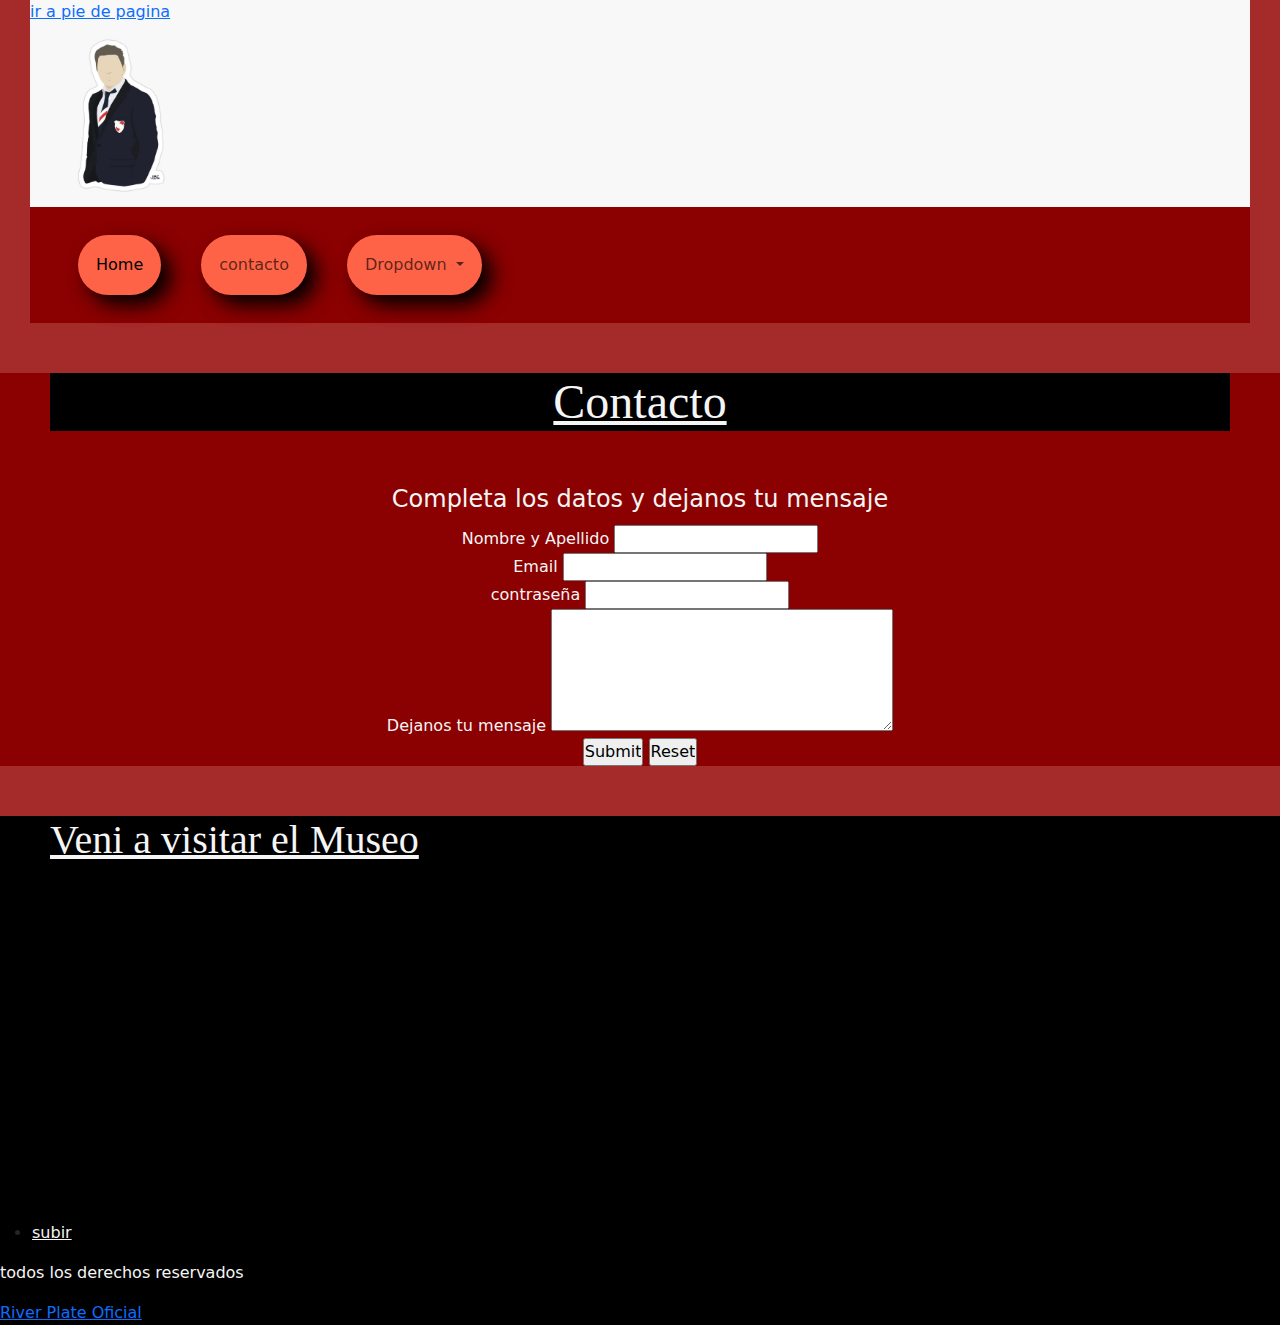
==== pages/contacto.html @ f379668b "subiendo archivos proyecto final" ====
<!DOCTYPE html>
<html lang="en">

<head>
    <meta charset="UTF-8">
    <meta name="viewport" content="width=device-width, initial-scale=1.0">
    <!-- link de bt -->
    <link href="https://cdn.jsdelivr.net/npm/bootstrap@5.3.3/dist/css/bootstrap.min.css" rel="stylesheet" integrity="sha384-QWTKZyjpPEjISv5WaRU9OFeRpok6YctnYmDr5pNlyT2bRjXh0JMhjY6hW+ALEwIH" crossorigin="anonymous">
    <!-- link de mi css -->
    <link rel="stylesheet" href="../css/main.css">
    <title>contacto</title>

</head>

<body>
    <!-- estructura semantica -->
    <!-- header -->

    <header>

        <div>
            <a href="#footer">
                <!-- enlace interno -->
                ir a pie de pagina
            </a>
        </div>

        <!-- img logo -->
        <a href="../index.html">
            <img src="../img/sticker muñe.jpg" alt="">
        </a>


     <!-- link de navegador -->
         <div class="row">
            <nav>
                <nav class="navbar navbar-expand-lg red-bg">
                    <div class="container-fluid">
                        <a class="navbar-brand" href="#"></a>
                        <button class="navbar-toggler" type="button" data-bs-toggle="collapse"
                            data-bs-target="#navbarSupportedContent" aria-controls="navbarSupportedContent"
                            aria-expanded="false" aria-label="Toggle navigation">
                            <span class="navbar-toggler-icon"></span>
                        </button>
                        <div class="collapse navbar-collapse" id="navbarSupportedContent">
                            <ul class="navbar-nav me-auto mb-2 mb-lg-0">
                                <li class="nav-item">
                                    <a class="nav-link active" aria-current="page" href="../index.html">Home</a>
                                </li>
                                <li class="nav-item">
                                    <a class="nav-link" href="contacto.html">contacto</a>
                                </li>
                                <li class="nav-item dropdown">
                                    <a class="nav-link dropdown-toggle" href="#" role="button" data-bs-toggle="dropdown"
                                        aria-expanded="false">
                                        Dropdown
                                    </a>
                                    <ul class="dropdown-menu">
                                        <li><a class="dropdown-item" href="jugador.html">jugador</a></li>
                                        <li><a class="dropdown-item" href="entrenador.html">entrenador</a></li>
                                        <li><a class="dropdown-item" href="galeria.html">galeria</a></li>
                                    </ul>
                                </li>

                            </ul>

                        </div>
                    </div>
                </nav>
            </nav>
        </div>


        
    </header>

    <!-- main -->
    <!-- contenido principal -->
    <main>
        <h1>Contacto</h1>

        <!-- formulario contacto -->
        <form>
            <fieldset>
                <legend>Completa los datos y dejanos tu mensaje</legend>

                <br>

                <div>
                    <label for="name">
                        Nombre y Apellido
                    </label>
                    <input type="text" id="name">
                </div>

                <div>
                    <label for="">
                        Email
                    </label>
                    <input type="Email" name="" id="">
                </div>

                <div>
                    <label for="">
                        contraseña
                    </label>
                    <input type="password" name="" id="">
                </div>


                <div>
                    <label for="">
                        Dejanos tu mensaje
                    </label>
                    <textarea name="" id="" rows="5" cols="40"></textarea>
                </div>

                <input type="submit">
                <input type="reset">


            </fieldset>
        </form>
    </main>

    <!-- etiqueta para el pie de pagina -->
    <!-- footer -->
    <footer id="footer">

        <!-- google maps de mi iframe-->
        <h1>Veni a visitar el Museo</h1>
        <div>
            <iframe
                src="https://www.google.com/maps/embed?pb=!1m18!1m12!1m3!1d13145.099535123683!2d-58.46693657012646!3d-34.546594911889684!2m3!1f0!2f0!3f0!3m2!1i1024!2i768!4f13.1!3m3!1m2!1s0x95bcb43a7fd32d4d%3A0x5a1385f00be3db72!2sMuseo%20River%20Plate!5e0!3m2!1ses!2sar!4v1723929039215!5m2!1ses!2sar"
                width="400" height="300" style="border:0;" allowfullscreen="" loading="lazy"
                referrerpolicy="no-referrer-when-downgrade"></iframe>
        </div>

        <ul>
            <li><a href="">subir</a></li>
        </ul>

        <p>todos los derechos reservados</p>


        <div>
            <!-- boton con enlace absoluto -->
            <a href="https://www.cariverplate.com.ar/" target="_blank">
                River Plate Oficial
            </a>
        </div>

    </footer>

    <!-- js -->
    <script src="https://cdn.jsdelivr.net/npm/bootstrap@5.3.3/dist/js/bootstrap.bundle.min.js"
        integrity="sha384-YvpcrYf0tY3lHB60NNkmXc5s9fDVZLESaAA55NDzOxhy9GkcIdslK1eN7N6jIeHz"
        crossorigin="anonymous"></script>
</body>

</html>
---- css/main.css ----
/* reset */

* {
    margin: 0;
    padding: 0;
    box-sizing: border-box;
}

/* estilos generales header */

h1 {
    background-color: black;
    text-decoration: underline;
    font-family: Georgia, 'Times New Roman', Times, serif;
    margin: 50px;
}

header {
    background-color:#F8F8F8 ;
    margin: 0px 30px;
}

header img {
    width: 15%;
}

header nav ul {
    text-align: center;
    list-style: none;
}

header nav ul li {
    display: inline-block;
    margin-left: 20%;
    margin: 20px;
    border-radius: 100px;
    background-color: tomato;
    padding: 10px;
    box-shadow: 10px 10px 20px;
    color: black;
    display: flex;
}

header nav ul li a {
    text-decoration: none;
    color: black;
}



/* estilos main general */

main {
    background-color: darkred;
    text-align: center;
    color: whitesmoke;
}

main img {
    width: 50%;
}


main p {
    padding: 20px;
}

main h1{
    font-size: 3rem;
}

main h2 {
    font-size: 2rem;
    color: black;
}

.red-bg{
    background-color:darkred;
}



/* estilos de entrenador - etiqueta main  */
.main-dt{
    margin: 0px 20px;
    display: flex;
    justify-content: center;
    align-items: center;
}
.main-dt .textos{
  text-align: center;  
}
    
.main-dt h1 {
    margin-bottom: 30px;
}

.main-dt .img{
    width: 120%;
    height: 120%;
    border-radius: 15%;
}

.main-dt div p {
    text-align: center;
}

.main-dt p {
    padding: 15px;
}



/* estilos de index - etiqueta main */

.main-home {
    display: flex;
    justify-content: center;
    align-items: center;
}

.main-home h1 {
    margin-bottom: 15px;
}

.main-home h2 {
    margin: 5px;
}

.main-home img {
    border-radius: 15%;
    width: 100%;
    padding: 5%;
    display: flex;
    flex-wrap: wrap;
}

.main-home p {
    padding: 20px;
}


/* estilos footer */

footer p {
    color: whitesmoke;
}

footer {
    background-color: black;
}

footer h1 {
    color: whitesmoke;
    text-align: left;
}

footer ul li a {
    color: whitesmoke;
}

/* estilos galeria main */
/* estilo mobile */

.main-dt div img{
    width: 70%;
    height: 100%;
    border-radius: 15%;
}


.contenedor{
    margin: 30px 30px;
    background-color: black;
    display: grid;
    grid-template-columns: 1fr 1fr;
    grid-template-rows: repeat(3,32%);
    row-gap: 1.5rem;
    align-content: center;
}

.contenedor div img{
    width: 100%;
    height: 100%;
    object-fit: cover;
}

/* estilos de tablet */

@media screen and (min-width:600px){
    .contenedor{
        grid-template-columns:repeat(2, 1fr);
        grid-template-rows:repeat(2, 15%);
        column-gap: 1.5rem;
    }
    .contenedor .img-cuatro{
        grid-column: span 2;
    }
}

/* estilos desktop */

@media screen and (min-width: 1024px){
    body{
        background-color: brown;
    }
      .contenedor .img-dos, .contenedor .img-cinco{
        display: block;
     }

     .contenedor{
        grid-template-columns: repeat(3, 1fr);
        grid-template-rows: 25% 25% 15%;
     }
     
     .contenedor .img-uno, .img-tres{
        grid-row: span 2;
     }

     .contenedor .img-dos, .contenedor .img-cuatro{
        grid-column: span 1;
     } 

     .contenedor .img-seis{
        grid-column: span 2;
     }
}
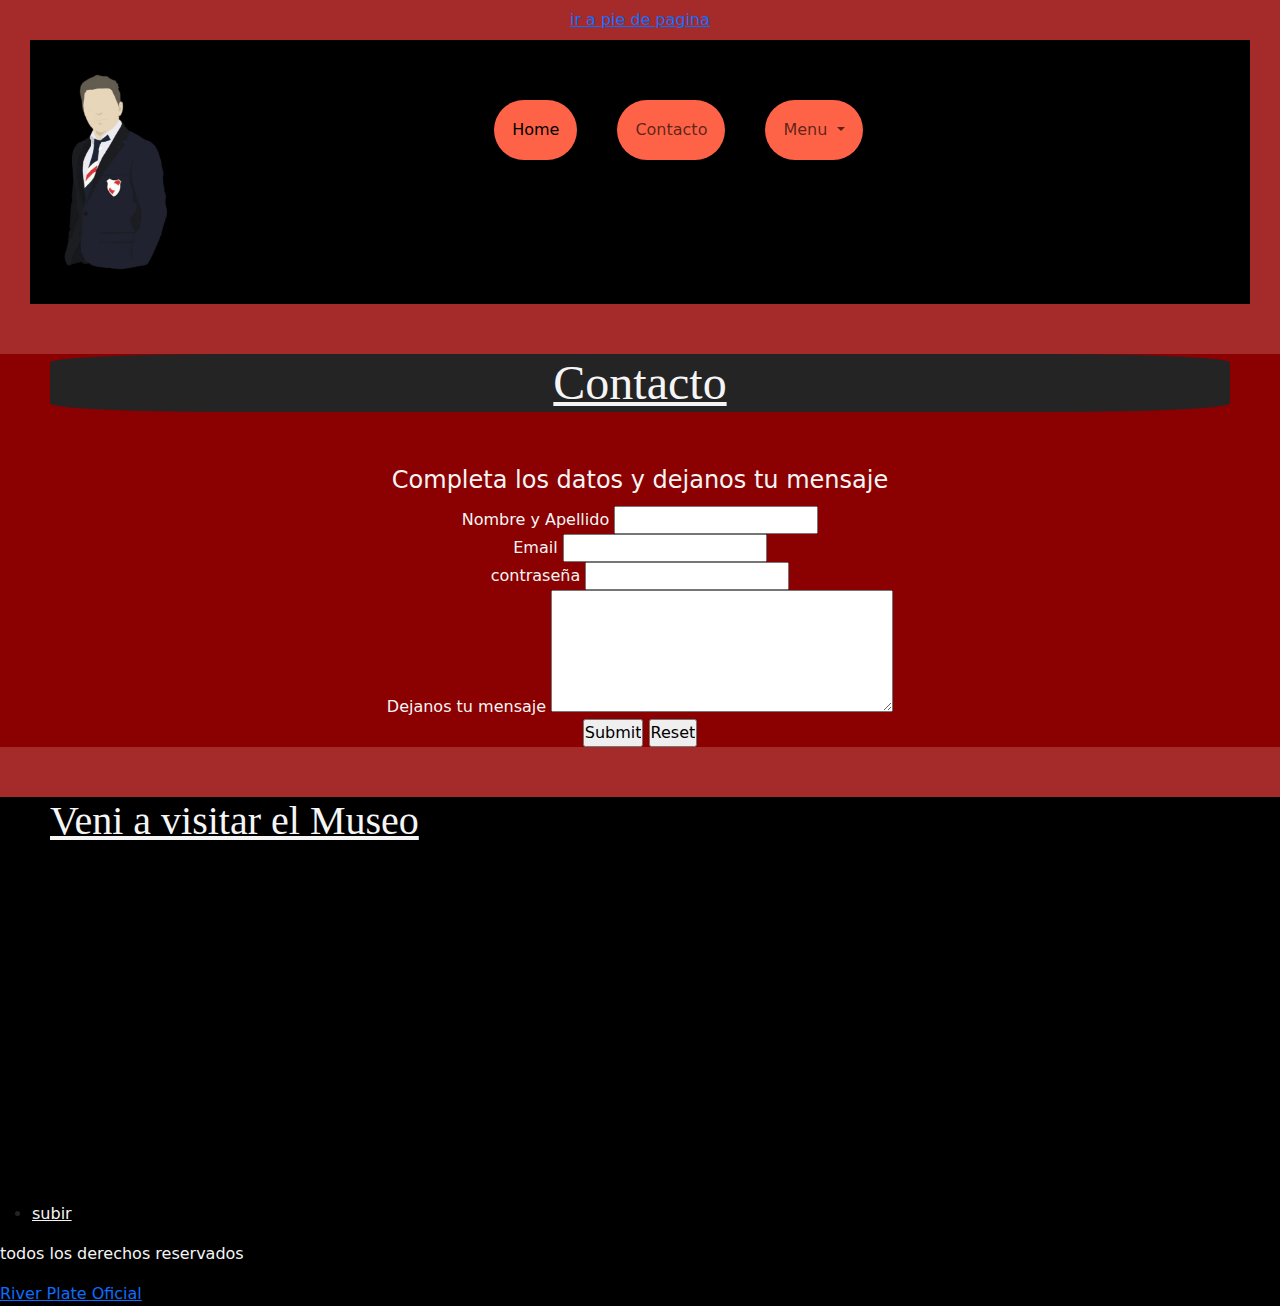
==== commit ce7067e6: "subiendo correcciones" ====
--- a/pages/contacto.html
+++ b/pages/contacto.html
@@ -5,7 +5,8 @@
     <meta charset="UTF-8">
     <meta name="viewport" content="width=device-width, initial-scale=1.0">
     <!-- link de bt -->
-    <link href="https://cdn.jsdelivr.net/npm/bootstrap@5.3.3/dist/css/bootstrap.min.css" rel="stylesheet" integrity="sha384-QWTKZyjpPEjISv5WaRU9OFeRpok6YctnYmDr5pNlyT2bRjXh0JMhjY6hW+ALEwIH" crossorigin="anonymous">
+    <link href="https://cdn.jsdelivr.net/npm/bootstrap@5.3.3/dist/css/bootstrap.min.css" rel="stylesheet"
+        integrity="sha384-QWTKZyjpPEjISv5WaRU9OFeRpok6YctnYmDr5pNlyT2bRjXh0JMhjY6hW+ALEwIH" crossorigin="anonymous">
     <!-- link de mi css -->
     <link rel="stylesheet" href="../css/main.css">
     <title>contacto</title>
@@ -13,27 +14,27 @@
 </head>
 
 <body>
+    <div class="text-center m-2">
+        <a href="#footer">
+            <!-- enlace interno -->
+            ir a pie de pagina
+        </a>
+    </div>
+
+
     <!-- estructura semantica -->
     <!-- header -->
+    <header>
+        <div class="row">
+            <!-- img logo -->
+            <div class="col-4">
+                <a href="../index.html">
+                    <img src="../img/WhatsApp Image 2024-09-21 at 19.04.50.jpeg" alt="">
+                </a>
+            </div>
 
-    <header>
-
-        <div>
-            <a href="#footer">
-                <!-- enlace interno -->
-                ir a pie de pagina
-            </a>
-        </div>
-
-        <!-- img logo -->
-        <a href="../index.html">
-            <img src="../img/sticker muñe.jpg" alt="">
-        </a>
-
-
-     <!-- link de navegador -->
-         <div class="row">
-            <nav>
+            <!-- barra de navegacion -->
+            <nav class="col-8">
                 <nav class="navbar navbar-expand-lg red-bg">
                     <div class="container-fluid">
                         <a class="navbar-brand" href="#"></a>
@@ -48,12 +49,12 @@
                                     <a class="nav-link active" aria-current="page" href="../index.html">Home</a>
                                 </li>
                                 <li class="nav-item">
-                                    <a class="nav-link" href="contacto.html">contacto</a>
+                                    <a class="nav-link" href="contacto.html">Contacto</a>
                                 </li>
                                 <li class="nav-item dropdown">
                                     <a class="nav-link dropdown-toggle" href="#" role="button" data-bs-toggle="dropdown"
                                         aria-expanded="false">
-                                        Dropdown
+                                        Menu
                                     </a>
                                     <ul class="dropdown-menu">
                                         <li><a class="dropdown-item" href="jugador.html">jugador</a></li>
@@ -69,9 +70,6 @@
                 </nav>
             </nav>
         </div>
-
-
-        
     </header>
 
     <!-- main -->
--- a/css/main.css
+++ b/css/main.css
@@ -8,6 +8,13 @@
 
 /* estilos generales header */
 
+header {
+    padding: 2rem;
+    background-color: black ;
+    margin: 0px 30px;
+    display: flex;
+}
+
 h1 {
     background-color: black;
     text-decoration: underline;
@@ -15,13 +22,15 @@
     margin: 50px;
 }
 
-header {
-    background-color:#F8F8F8 ;
-    margin: 0px 30px;
-}
+h2{
+    padding: 10px;
+    font-family: 'Segoe UI', Tahoma, Geneva, Verdana, sans-serif;
+}
+
 
 header img {
-    width: 15%;
+    width: 30%;
+    align-items: center;
 }
 
 header nav ul {
@@ -31,7 +40,7 @@
 
 header nav ul li {
     display: inline-block;
-    margin-left: 20%;
+    margin-left: 50%;
     margin: 20px;
     border-radius: 100px;
     background-color: tomato;
@@ -43,10 +52,13 @@
 
 header nav ul li a {
     text-decoration: none;
-    color: black;
-}
-
-
+    background-color: black;
+    
+}
+
+.red-bg{
+    background-color:black;
+}
 
 /* estilos main general */
 
@@ -65,109 +77,289 @@
     padding: 20px;
 }
 
-main h1{
+main h1 {
     font-size: 3rem;
+    background-color: rgb(37, 36, 36) ;
+    border-radius: 15%;
 }
 
 main h2 {
     font-size: 2rem;
-    color: black;
-}
-
-.red-bg{
-    background-color:darkred;
-}
-
+    color: whitesmoke;
+    font-size: 1rem;
+    
+}
+
+
+/* estilos de index - etiqueta main */
+/* estilos mobile */
+
+.main-home {
+    background-color:rgb(241, 32, 32) ;
+    padding: 2rem;
+    display: grid;
+    grid-template-columns: 1fr;
+    grid-template-rows: repeat(1,1fr);
+    row-gap: 1rem;
+}
+
+.main-home .div-home{
+    background-color: black;
+    color:whitesmoke ;
+    flex-direction: column;
+    gap: 1rem;
+    padding: 1rem;
+}
+
+.main-home .div-home h1 span{
+    display: block;
+}
+
+.main-home .div-home img {
+    border-radius: 20%;
+}
+
+.main-home .div-home h2{
+    margin: 2rem;
+    background-color: whitesmoke;
+    border-radius: 30px;
+    color: black;
+    font-family: 'Trebuchet MS', 'Lucida Sans Unicode', 'Lucida Grande', 'Lucida Sans', Arial, sans-serif;
+    padding: 0,5%;
+}
+.main-home .div-home2 h2{
+    margin: 2rem;
+    background-color: whitesmoke;
+    border-radius: 30px;
+    color: black;
+    font-family: 'Trebuchet MS', 'Lucida Sans Unicode', 'Lucida Grande', 'Lucida Sans', Arial, sans-serif;
+    padding: 0,5%;
+}
+.main-home .div-home2{
+    text-align: center;
+    background-color: rgb(31, 26, 26);
+    padding: 1rem;
+    flex-direction: column;
+    align-items: center;
+    gap: 1rem;
+}
+.main-home p {
+    padding: 30px;
+}
+
+/* estilos tables */
+@media screen and (min-width:600px) {
+    .main-home .div-home h1 span{
+        display: inline;
+    }
+    .main-home .div-home .main-home .div-home2{
+        padding: 2rem;
+    }
+}
+
+
+/* estilos dekstop */
+@media screen and (min-width:1024px){
+    .main-home{
+        background-color: darkred;
+        padding: 2rem 2rem;
+        grid-template-columns: 1.5fr repeat(1,1fr);
+        grid-template-rows: 1fr;
+        column-gap: 2rem;
+    }
+
+    .main-home .div-home .main-home .div-home2{
+        padding: 3rem;
+    }
+
+    .main-home .div-home2 h2{
+        font-size: 1.4rem;
+    }
+
+    .main-home .div-home2{
+        display: flex;
+        gap: 2rem;
+    }
+}
+
+/* estilos jugador - etiqeta main */
+/* estilo mobile */
+
+.main-jugador{
+    padding: 2rem;
+    display: grid;
+    grid-template-columns: 1fr;
+    grid-template-rows: repeat(2,1fr);
+    row-gap: 1rem;
+    background-color:rgb(241, 32, 32);
+}
+
+.main-jugador .div-player{
+    background-color: black;
+    color:whitesmoke ;
+    flex-direction: column;
+    gap: 1rem;
+    padding: 1rem;
+}
+
+.main-jugador .div-player h1 span{
+    display: block;
+}
+
+.main-home .div-home h2 span{
+    margin: 2rem;
+    background-color: whitesmoke;
+    border-radius: 30px;
+    color: black;
+    font-family: 'Trebuchet MS', 'Lucida Sans Unicode', 'Lucida Grande', 'Lucida Sans', Arial, sans-serif;
+    padding: 0,5%;
+}
+
+.main-jugador .div-jugador img{
+    border-radius: 20%;
+}
+
+.main-jugador .div-jugador{
+    text-align: center;
+    background-color: brown;
+    padding: 1rem;
+    flex-direction: column;
+    align-items: center;
+    gap: 1rem;
+}
+
+.main-jugador .div-jugador h2{
+    margin: 2rem;
+    background-color: whitesmoke;
+    border-radius: 30px;
+    color: black;
+    font-family: 'Trebuchet MS', 'Lucida Sans Unicode', 'Lucida Grande', 'Lucida Sans', Arial, sans-serif;
+    padding: 0,5%;
+}
+
+/* estilos tables */
+
+@media screen and (min-width:600px) {
+    .main-jugador .div-player h1 span{
+        display: inline;
+    }
+    .main-jugador .div-player .main-jugador .div-jugador{
+        padding: 2rem;
+    }
+}
+
+/* estilos dekstop */
+@media screen and (min-width:1024px){
+    .main-jugador{
+        background-color: darkred;
+        padding: 2rem 2rem;
+        grid-template-columns: 1.5fr repeat(1,1fr);
+        grid-template-rows: 1fr;
+        column-gap: 2rem;
+    }
+
+    .main-jugador .div-player .main-jugador .div-jugador{
+        padding: 3rem;
+    }
+
+    .main-jugador .div-jugador h2{
+        font-size: 1.4rem;
+        padding: 1rem;
+    }
+
+    .main-jugador .div-jugador{
+        display: flex;
+        gap: 2rem;
+    }
+}
 
 
 /* estilos de entrenador - etiqueta main  */
+/* estilos mobile */
+
 .main-dt{
-    margin: 0px 20px;
-    display: flex;
-    justify-content: center;
+    background-color:rgb(241, 32, 32) ;
+    padding: 2rem;
+    display: grid;
+    grid-template-columns: 1fr;
+    grid-template-rows: repeat(2,1fr);
+    row-gap: 1rem;
+}
+
+.main-dt .div-uno{
+    background-color: black;
+    color:whitesmoke ;
+    flex-direction: column;
+    gap: 1rem;
+    padding: 1rem;
+}
+
+.main-dt .div-uno h1 span{
+    display: block;
+}
+
+.main-dt .div-uno img{
+    border-radius: 20%;
+}
+.main-dt .div-generico img{
+    border-radius: 20%;
+}
+
+.main-dt .div-generico{
+    text-align: center;
+    background-color: brown;
+    padding: 1rem;
+    flex-direction: column;
     align-items: center;
-}
-.main-dt .textos{
-  text-align: center;  
-}
-    
-.main-dt h1 {
-    margin-bottom: 30px;
-}
-
-.main-dt .img{
-    width: 120%;
-    height: 120%;
-    border-radius: 15%;
-}
-
-.main-dt div p {
-    text-align: center;
-}
-
-.main-dt p {
-    padding: 15px;
-}
-
-
-
-/* estilos de index - etiqueta main */
-
-.main-home {
-    display: flex;
-    justify-content: center;
-    align-items: center;
-}
-
-.main-home h1 {
-    margin-bottom: 15px;
-}
-
-.main-home h2 {
-    margin: 5px;
-}
-
-.main-home img {
-    border-radius: 15%;
-    width: 100%;
-    padding: 5%;
-    display: flex;
-    flex-wrap: wrap;
-}
-
-.main-home p {
-    padding: 20px;
-}
-
-
-/* estilos footer */
-
-footer p {
-    color: whitesmoke;
-}
-
-footer {
-    background-color: black;
-}
-
-footer h1 {
-    color: whitesmoke;
-    text-align: left;
-}
-
-footer ul li a {
-    color: whitesmoke;
-}
+    gap: 1rem;
+}
+
+.main-dt .div-generico h2{
+    margin: 2rem;
+    background-color: whitesmoke;
+    border-radius: 30px;
+    color: black;
+    font-family: 'Trebuchet MS', 'Lucida Sans Unicode', 'Lucida Grande', 'Lucida Sans', Arial, sans-serif;
+    padding: 0,5%;
+}
+
+/* estilos tables */
+@media screen and (min-width:600px) {
+    .main-dt .div-uno h1 span{
+        display: inline;
+    }
+    .main-dt .div-uno .main-dt .div-generico{
+        padding: 2rem;
+    }
+}
+
+/* estilos dekstop */
+@media screen and (min-width:1024px){
+    .main-dt{
+        background-color: darkred;
+        padding: 2rem 2rem;
+        grid-template-columns: 1.5fr repeat(2,1fr);
+        grid-template-rows: 1fr;
+        column-gap: 2rem;
+    }
+
+    .main-dt .div-uno .main-dt .div-generico{
+        padding: 3rem;
+    }
+
+    .main-dt .div-generico h2{
+        font-size: 1.4rem;
+    }
+
+    .main-dt .div-generico{
+        display: flex;
+        gap: 2rem;
+    }
+}
+
 
 /* estilos galeria main */
 /* estilo mobile */
-
-.main-dt div img{
-    width: 70%;
-    height: 100%;
-    border-radius: 15%;
-}
-
 
 .contenedor{
     margin: 30px 30px;
@@ -226,10 +418,24 @@
      }
 }
 
-
-
-
-
-
-
-
+/* estilos footer */
+
+footer p {
+    color: whitesmoke;
+}
+
+footer {
+    background-color: black;
+}
+
+footer h1 {
+    color: whitesmoke;
+    text-align: left;
+}
+
+footer ul li a {
+    color: whitesmoke;
+}
+
+
+
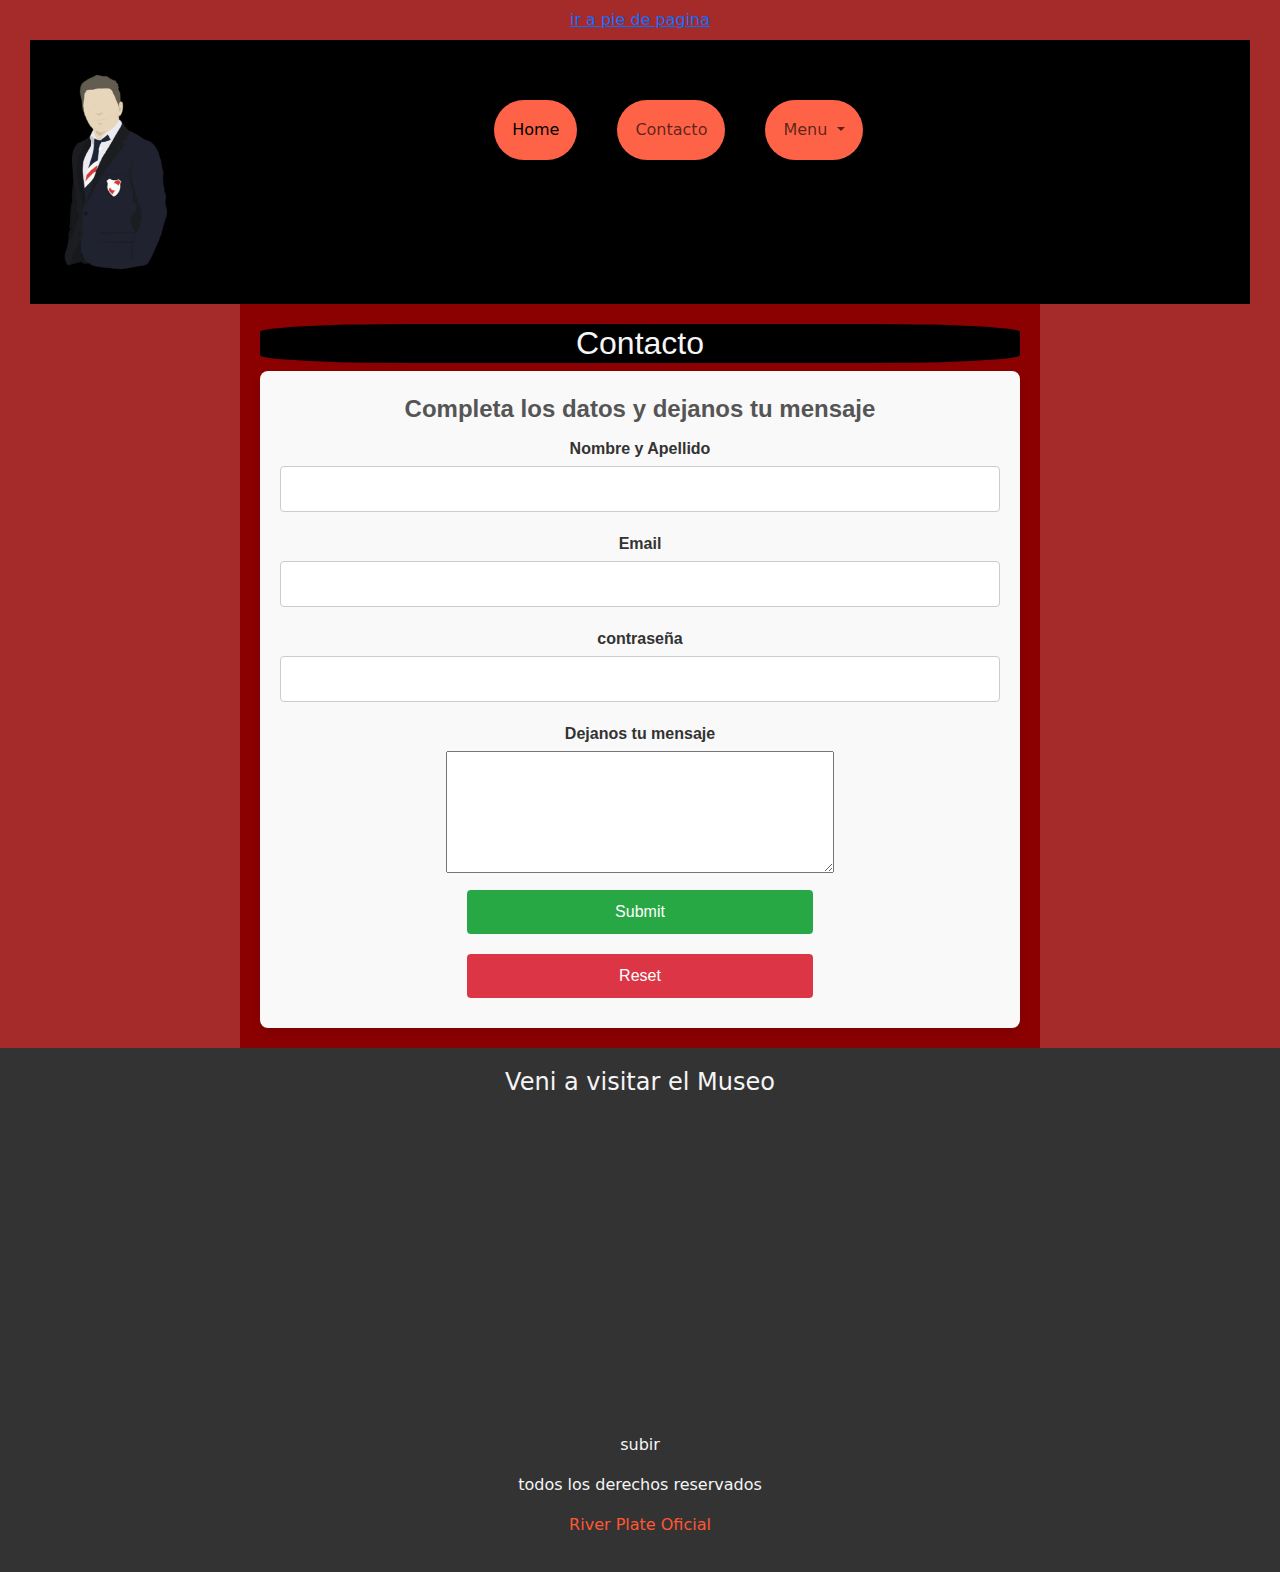
==== commit db340e31: "subiendo archivos entrega tres" ====
--- a/pages/contacto.html
+++ b/pages/contacto.html
@@ -20,8 +20,7 @@
             ir a pie de pagina
         </a>
     </div>
-
-
+    
     <!-- estructura semantica -->
     <!-- header -->
     <header>
@@ -38,7 +37,7 @@
                 <nav class="navbar navbar-expand-lg red-bg">
                     <div class="container-fluid">
                         <a class="navbar-brand" href="#"></a>
-                        <button class="navbar-toggler" type="button" data-bs-toggle="collapse"
+                        <button class="navbar-toggler bg-danger" type="button" data-bs-toggle="collapse"
                             data-bs-target="#navbarSupportedContent" aria-controls="navbarSupportedContent"
                             aria-expanded="false" aria-label="Toggle navigation">
                             <span class="navbar-toggler-icon"></span>
@@ -74,7 +73,7 @@
 
     <!-- main -->
     <!-- contenido principal -->
-    <main>
+    <main class="main-contacto">
         <h1>Contacto</h1>
 
         <!-- formulario contacto -->
@@ -153,7 +152,8 @@
     <!-- js -->
     <script src="https://cdn.jsdelivr.net/npm/bootstrap@5.3.3/dist/js/bootstrap.bundle.min.js"
         integrity="sha384-YvpcrYf0tY3lHB60NNkmXc5s9fDVZLESaAA55NDzOxhy9GkcIdslK1eN7N6jIeHz"
-        crossorigin="anonymous"></script>
+        crossorigin="anonymous">
+    </script>
 </body>
 
 </html>--- a/css/main.css
+++ b/css/main.css
@@ -1,441 +1,500 @@
-/* reset */
-
 * {
-    margin: 0;
-    padding: 0;
-    box-sizing: border-box;
-}
-
-/* estilos generales header */
+  margin: 0;
+  padding: 0;
+  box-sizing: border-box;
+}
 
 header {
+  padding: 10px 0;
+  padding: 2rem;
+  background-color: black;
+  margin: 0px 30px;
+  display: flex;
+}
+header .red-bg {
+  background-color: black;
+}
+header h1 {
+  background-color: black;
+  text-decoration: underline;
+  font-family: Georgia, "Times New Roman", Times, serif;
+  margin: 50px;
+}
+header h2 {
+  padding: 10px;
+  font-family: "Segoe UI", Tahoma, Geneva, Verdana, sans-serif;
+}
+header img {
+  width: 30%;
+  align-items: center;
+  max-width: 100%;
+}
+header nav ul {
+  text-align: center;
+  list-style: none;
+}
+header nav ul li a {
+  text-decoration: none;
+  background-color: black;
+}
+header nav ul li {
+  display: inline-block;
+  margin-left: 50%;
+  margin: 20px;
+  border-radius: 100px;
+  background-color: tomato;
+  padding: 10px;
+  box-shadow: 10px 10px 20px;
+  color: black;
+  display: flex;
+}
+header .navbar {
+  background-color: black;
+}
+header .navbar-toggler {
+  border: none;
+}
+
+main {
+  background-color: darkred;
+  text-align: center;
+  color: whitesmoke;
+}
+main img {
+  width: 50%;
+}
+main p {
+  padding: 20%;
+}
+main h1 {
+  font-size: 2rem;
+  color: whitesmoke;
+}
+main h2 {
+  font-size: 2rem;
+  color: whitesmoke;
+  font-size: 1rem;
+}
+
+footer {
+  background-color: #333;
+  color: white;
+  padding: 20px;
+  text-align: center;
+}
+footer p {
+  color: whitesmoke;
+}
+footer h1 {
+  color: whitesmoke;
+  text-align: center;
+  font-size: 1.5em;
+  margin-bottom: 15px;
+  max-width: 600px;
+  margin: 0 auto;
+  font-size: 1.5em;
+}
+footer ul li a {
+  color: whitesmoke;
+}
+footer div {
+  margin: 15px 0;
+}
+footer iframe {
+  width: 100%;
+  max-width: 600px;
+  height: 300px;
+  border: 0;
+}
+footer ul {
+  list-style-type: none;
+  padding: 0;
+}
+footer ul li {
+  display: inline;
+  margin: 0 10px;
+}
+footer a {
+  color: #ff5733;
+  text-decoration: none;
+}
+footer a:hover {
+  text-decoration: underline;
+}
+
+@media (max-width: 575px) {
+  .navbar-nav {
+    text-align: center;
+  }
+  .navbar-nav .nav-item {
+    margin-bottom: 10px;
+  }
+  img {
+    width: 80px;
+  }
+}
+@media (max-width: 767px) {
+  .div-player,
+  .div-jugador {
+    flex: 1 1 100%;
+    margin: 10px 0;
+  }
+}
+@media (max-width: 767px) {
+  #footer {
+    padding: 15px;
+  }
+  #footer h1 {
+    font-size: 1.2em;
+  }
+  #footer iframe {
+    height: 200px;
+  }
+}
+@media (min-width: 576px) and (max-width: 991px) {
+  img {
+    width: 120px;
+  }
+  .navbar-nav {
+    justify-content: center;
+  }
+  .navbar-nav .nav-item {
+    margin-left: 15px;
+  }
+}
+@media screen and (min-width: 600px) {
+  .main-home .div-home h1 span {
+    display: inline;
+  }
+  .main-home .div-home .div-home2 {
     padding: 2rem;
-    background-color: black ;
-    margin: 0px 30px;
+  }
+}
+@media (min-width: 768px) and (max-width: 1024px) {
+  .div-player,
+  .div-jugador {
+    flex: 1 1 45%;
+  }
+}
+@media screen and (min-width: 600px) {
+  .main-dt .div-uno h1 span {
+    display: inline;
+  }
+  .main-dt .div-uno .main-dt .div-generico {
+    padding: 2rem;
+  }
+}
+@media screen and (min-width: 600px) {
+  .contenedor {
+    grid-template-columns: repeat(2, 1fr);
+    grid-template-rows: repeat(2, 15%);
+    column-gap: 1.5rem;
+  }
+  .contenedor .img-cuatro {
+    grid-column: span 2;
+  }
+}
+@media screen and (min-width: 600px) and (max-width: 1024px) {
+  .main-contacto {
+    max-width: 600px;
+  }
+  .main-contacto input[type=submit],
+  .main-contacto input[type=reset] {
+    width: 48%;
+  }
+}
+@media (min-width: 768px) and (max-width: 1024px) {
+  #footer h1 {
+    font-size: 1.3em;
+  }
+}
+@media (min-width: 992px) {
+  .navbar-nav {
+    justify-content: flex-end;
+  }
+  .navbar-nav .nav-item {
+    margin-left: 20px;
+  }
+  img {
+    width: 150px;
+  }
+}
+@media screen and (min-width: 1024px) {
+  .main-home {
+    background-color: darkred;
+    padding: 2rem 2rem;
+    grid-template-columns: 1.5fr repeat(1, 1fr);
+    grid-template-rows: 1fr;
+    column-gap: 2rem;
+  }
+  .main-home .div-home .div-home2 {
+    padding: 3rem;
     display: flex;
-}
-
-h1 {
-    background-color: black;
-    text-decoration: underline;
-    font-family: Georgia, 'Times New Roman', Times, serif;
-    margin: 50px;
-}
-
-h2{
-    padding: 10px;
-    font-family: 'Segoe UI', Tahoma, Geneva, Verdana, sans-serif;
-}
-
-
-header img {
-    width: 30%;
-    align-items: center;
-}
-
-header nav ul {
-    text-align: center;
-    list-style: none;
-}
-
-header nav ul li {
-    display: inline-block;
-    margin-left: 50%;
-    margin: 20px;
-    border-radius: 100px;
-    background-color: tomato;
-    padding: 10px;
-    box-shadow: 10px 10px 20px;
-    color: black;
+    gap: 2rem;
+  }
+  .main-home .div-home .div-home2 h2 {
+    font-size: 1.4rem;
+  }
+}
+@media (min-width: 1025px) {
+  .main-jugador {
+    max-width: 1200px;
+    margin: 0 auto;
+  }
+  .main-jugador .div-player,
+  .main-jugador .div-jugador {
+    flex: 1 1 30%;
+  }
+}
+@media screen and (min-width: 1024px) {
+  .main-dt {
+    background-color: darkred;
+    padding: 2rem 2rem;
+    grid-template-columns: 1.5fr repeat(2, 1fr);
+    grid-template-rows: 1fr;
+    column-gap: 2rem;
+  }
+  .main-dt .div-uno .div-generico {
+    padding: 3rem;
     display: flex;
-}
-
-header nav ul li a {
-    text-decoration: none;
-    background-color: black;
-    
-}
-
-.red-bg{
-    background-color:black;
-}
-
-/* estilos main general */
-
-main {
-    background-color: darkred;
-    text-align: center;
-    color: whitesmoke;
-}
-
-main img {
-    width: 50%;
-}
-
-
-main p {
-    padding: 20px;
-}
-
-main h1 {
-    font-size: 3rem;
-    background-color: rgb(37, 36, 36) ;
-    border-radius: 15%;
-}
-
-main h2 {
-    font-size: 2rem;
-    color: whitesmoke;
-    font-size: 1rem;
-    
-}
-
-
-/* estilos de index - etiqueta main */
-/* estilos mobile */
-
+    gap: 2rem;
+  }
+  .main-dt .div-uno .div-generico h2 {
+    font-size: 1.4rem;
+  }
+}
+@media screen and (min-width: 1024px) {
+  body {
+    background-color: brown;
+  }
+  .contenedor {
+    grid-template-columns: repeat(3, 1fr);
+    grid-template-rows: 25% 25% 15%;
+  }
+  .contenedor .img-dos,
+  .contenedor .img-cinco {
+    display: block;
+  }
+  .contenedor .img-uno,
+  .contenedor .img-tres {
+    grid-row: span 2;
+  }
+  .contenedor .img-dos,
+  .contenedor .img-cuatro {
+    grid-column: span 1;
+  }
+  .contenedor .img-seis {
+    grid-column: span 2;
+  }
+}
+@media (min-width: 1025px) {
+  .main-contacto {
+    max-width: 900px;
+  }
+  .main-contacto input[type=submit],
+  .main-contacto input[type=reset] {
+    width: 48%;
+  }
+}
+@media (min-width: 1025px) {
+  #footer h1 {
+    font-size: 1.5em;
+  }
+}
 .main-home {
-    background-color:rgb(241, 32, 32) ;
-    padding: 2rem;
-    display: grid;
-    grid-template-columns: 1fr;
-    grid-template-rows: repeat(1,1fr);
-    row-gap: 1rem;
-}
-
-.main-home .div-home{
-    background-color: black;
-    color:whitesmoke ;
-    flex-direction: column;
-    gap: 1rem;
-    padding: 1rem;
-}
-
-.main-home .div-home h1 span{
-    display: block;
-}
-
+  background-color: whitesmoke;
+  padding: 2rem;
+  display: grid;
+  grid-template-columns: 1fr;
+  grid-template-rows: repeat(1, 1fr);
+  row-gap: 1rem;
+}
+.main-home .div-home {
+  background-color: black;
+  color: whitesmoke;
+  flex-direction: column;
+  gap: 1rem;
+  padding: 1rem;
+}
+.main-home .div-home h1 span {
+  display: block;
+}
 .main-home .div-home img {
-    border-radius: 20%;
-}
-
-.main-home .div-home h2{
-    margin: 2rem;
-    background-color: whitesmoke;
-    border-radius: 30px;
-    color: black;
-    font-family: 'Trebuchet MS', 'Lucida Sans Unicode', 'Lucida Grande', 'Lucida Sans', Arial, sans-serif;
-    padding: 0,5%;
-}
-.main-home .div-home2 h2{
-    margin: 2rem;
-    background-color: whitesmoke;
-    border-radius: 30px;
-    color: black;
-    font-family: 'Trebuchet MS', 'Lucida Sans Unicode', 'Lucida Grande', 'Lucida Sans', Arial, sans-serif;
-    padding: 0,5%;
-}
-.main-home .div-home2{
-    text-align: center;
-    background-color: rgb(31, 26, 26);
-    padding: 1rem;
-    flex-direction: column;
-    align-items: center;
-    gap: 1rem;
+  border-radius: 20%;
+}
+.main-home .div-home h2 {
+  margin: 2rem;
+  background-color: whitesmoke;
+  border-radius: 30px;
+  color: black;
+  font-family: "Trebuchet MS", "Lucida Sans Unicode", "Lucida Grande", "Lucida Sans", Arial, sans-serif;
+  padding: 0, 5%;
+}
+.main-home .div-home2 {
+  text-align: center;
+  background-color: rgb(31, 26, 26);
+  padding: 1rem;
+  flex-direction: column;
+  align-items: center;
+  gap: 1rem;
 }
 .main-home p {
-    padding: 30px;
-}
-
-/* estilos tables */
-@media screen and (min-width:600px) {
-    .main-home .div-home h1 span{
-        display: inline;
-    }
-    .main-home .div-home .main-home .div-home2{
-        padding: 2rem;
-    }
-}
-
-
-/* estilos dekstop */
-@media screen and (min-width:1024px){
-    .main-home{
-        background-color: darkred;
-        padding: 2rem 2rem;
-        grid-template-columns: 1.5fr repeat(1,1fr);
-        grid-template-rows: 1fr;
-        column-gap: 2rem;
-    }
-
-    .main-home .div-home .main-home .div-home2{
-        padding: 3rem;
-    }
-
-    .main-home .div-home2 h2{
-        font-size: 1.4rem;
-    }
-
-    .main-home .div-home2{
-        display: flex;
-        gap: 2rem;
-    }
-}
-
-/* estilos jugador - etiqeta main */
-/* estilo mobile */
-
-.main-jugador{
-    padding: 2rem;
-    display: grid;
-    grid-template-columns: 1fr;
-    grid-template-rows: repeat(2,1fr);
-    row-gap: 1rem;
-    background-color:rgb(241, 32, 32);
-}
-
-.main-jugador .div-player{
-    background-color: black;
-    color:whitesmoke ;
-    flex-direction: column;
-    gap: 1rem;
-    padding: 1rem;
-}
-
-.main-jugador .div-player h1 span{
-    display: block;
-}
-
-.main-home .div-home h2 span{
-    margin: 2rem;
-    background-color: whitesmoke;
-    border-radius: 30px;
-    color: black;
-    font-family: 'Trebuchet MS', 'Lucida Sans Unicode', 'Lucida Grande', 'Lucida Sans', Arial, sans-serif;
-    padding: 0,5%;
-}
-
-.main-jugador .div-jugador img{
-    border-radius: 20%;
-}
-
-.main-jugador .div-jugador{
-    text-align: center;
-    background-color: brown;
-    padding: 1rem;
-    flex-direction: column;
-    align-items: center;
-    gap: 1rem;
-}
-
-.main-jugador .div-jugador h2{
-    margin: 2rem;
-    background-color: whitesmoke;
-    border-radius: 30px;
-    color: black;
-    font-family: 'Trebuchet MS', 'Lucida Sans Unicode', 'Lucida Grande', 'Lucida Sans', Arial, sans-serif;
-    padding: 0,5%;
-}
-
-/* estilos tables */
-
-@media screen and (min-width:600px) {
-    .main-jugador .div-player h1 span{
-        display: inline;
-    }
-    .main-jugador .div-player .main-jugador .div-jugador{
-        padding: 2rem;
-    }
-}
-
-/* estilos dekstop */
-@media screen and (min-width:1024px){
-    .main-jugador{
-        background-color: darkred;
-        padding: 2rem 2rem;
-        grid-template-columns: 1.5fr repeat(1,1fr);
-        grid-template-rows: 1fr;
-        column-gap: 2rem;
-    }
-
-    .main-jugador .div-player .main-jugador .div-jugador{
-        padding: 3rem;
-    }
-
-    .main-jugador .div-jugador h2{
-        font-size: 1.4rem;
-        padding: 1rem;
-    }
-
-    .main-jugador .div-jugador{
-        display: flex;
-        gap: 2rem;
-    }
-}
-
-
-/* estilos de entrenador - etiqueta main  */
-/* estilos mobile */
-
-.main-dt{
-    background-color:rgb(241, 32, 32) ;
-    padding: 2rem;
-    display: grid;
-    grid-template-columns: 1fr;
-    grid-template-rows: repeat(2,1fr);
-    row-gap: 1rem;
-}
-
-.main-dt .div-uno{
-    background-color: black;
-    color:whitesmoke ;
-    flex-direction: column;
-    gap: 1rem;
-    padding: 1rem;
-}
-
-.main-dt .div-uno h1 span{
-    display: block;
-}
-
-.main-dt .div-uno img{
-    border-radius: 20%;
-}
-.main-dt .div-generico img{
-    border-radius: 20%;
-}
-
-.main-dt .div-generico{
-    text-align: center;
-    background-color: brown;
-    padding: 1rem;
-    flex-direction: column;
-    align-items: center;
-    gap: 1rem;
-}
-
-.main-dt .div-generico h2{
-    margin: 2rem;
-    background-color: whitesmoke;
-    border-radius: 30px;
-    color: black;
-    font-family: 'Trebuchet MS', 'Lucida Sans Unicode', 'Lucida Grande', 'Lucida Sans', Arial, sans-serif;
-    padding: 0,5%;
-}
-
-/* estilos tables */
-@media screen and (min-width:600px) {
-    .main-dt .div-uno h1 span{
-        display: inline;
-    }
-    .main-dt .div-uno .main-dt .div-generico{
-        padding: 2rem;
-    }
-}
-
-/* estilos dekstop */
-@media screen and (min-width:1024px){
-    .main-dt{
-        background-color: darkred;
-        padding: 2rem 2rem;
-        grid-template-columns: 1.5fr repeat(2,1fr);
-        grid-template-rows: 1fr;
-        column-gap: 2rem;
-    }
-
-    .main-dt .div-uno .main-dt .div-generico{
-        padding: 3rem;
-    }
-
-    .main-dt .div-generico h2{
-        font-size: 1.4rem;
-    }
-
-    .main-dt .div-generico{
-        display: flex;
-        gap: 2rem;
-    }
-}
-
-
-/* estilos galeria main */
-/* estilo mobile */
-
-.contenedor{
-    margin: 30px 30px;
-    background-color: black;
-    display: grid;
-    grid-template-columns: 1fr 1fr;
-    grid-template-rows: repeat(3,32%);
-    row-gap: 1.5rem;
-    align-content: center;
-}
-
-.contenedor div img{
-    width: 100%;
-    height: 100%;
-    object-fit: cover;
-}
-
-/* estilos de tablet */
-
-@media screen and (min-width:600px){
-    .contenedor{
-        grid-template-columns:repeat(2, 1fr);
-        grid-template-rows:repeat(2, 15%);
-        column-gap: 1.5rem;
-    }
-    .contenedor .img-cuatro{
-        grid-column: span 2;
-    }
-}
-
-/* estilos desktop */
-
-@media screen and (min-width: 1024px){
-    body{
-        background-color: brown;
-    }
-      .contenedor .img-dos, .contenedor .img-cinco{
-        display: block;
-     }
-
-     .contenedor{
-        grid-template-columns: repeat(3, 1fr);
-        grid-template-rows: 25% 25% 15%;
-     }
-     
-     .contenedor .img-uno, .img-tres{
-        grid-row: span 2;
-     }
-
-     .contenedor .img-dos, .contenedor .img-cuatro{
-        grid-column: span 1;
-     } 
-
-     .contenedor .img-seis{
-        grid-column: span 2;
-     }
-}
-
-/* estilos footer */
-
-footer p {
-    color: whitesmoke;
-}
-
-footer {
-    background-color: black;
-}
-
-footer h1 {
-    color: whitesmoke;
-    text-align: left;
-}
-
-footer ul li a {
-    color: whitesmoke;
-}
-
-
-
+  padding: 30px;
+}
+
+.main-jugador {
+  display: flex;
+  flex-wrap: wrap;
+  justify-content: space-around;
+  padding: 20px;
+}
+.main-jugador .div-player,
+.main-jugador .div-jugador {
+  background-color: brown;
+  flex: 1 1 45%;
+  margin: 20px;
+  box-shadow: 0 4px 8px rgba(0, 0, 0, 0.1);
+  padding: 15px;
+  text-align: center;
+}
+.main-jugador .div-player img,
+.main-jugador .div-jugador img {
+  max-width: 100%;
+  height: auto;
+  border-radius: 20%;
+}
+.main-jugador .div-jugador h2 {
+  margin: 2rem;
+  background-color: whitesmoke;
+  border-radius: 30px;
+  color: black;
+  font-family: "Trebuchet MS", "Lucida Sans Unicode", "Lucida Grande", "Lucida Sans", Arial, sans-serif;
+  padding: 0, 5%;
+}
+
+.main-dt {
+  background-color: darkred;
+  padding: 2rem;
+  display: grid;
+  grid-template-columns: 1fr;
+  grid-template-rows: repeat(2, 1fr);
+  row-gap: 1rem;
+}
+.main-dt .div.uno {
+  background-color: black;
+  color: whitesmoke;
+  flex-direction: column;
+  gap: 1rem;
+  padding: 1rem;
+}
+.main-dt .div.uno h1 span {
+  display: block;
+}
+.main-dt .div.uno img {
+  border-radius: 20%;
+}
+.main-dt .div-generico {
+  text-align: center;
+  background-color: brown;
+  padding: 1rem;
+  flex-direction: column;
+  align-items: center;
+  gap: 1rem;
+}
+.main-dt .div-generico img {
+  border-radius: 20%;
+}
+.main-dt .div-generico h2 {
+  margin: 2rem;
+  background-color: whitesmoke;
+  border-radius: 30px;
+  color: black;
+  font-family: "Trebuchet MS", "Lucida Sans Unicode", "Lucida Grande", "Lucida Sans", Arial, sans-serif;
+  padding: 0, 5%;
+}
+
+.contenedor {
+  margin: 30px 30px;
+  background-color: black;
+  display: grid;
+  grid-template-columns: 1fr 1fr;
+  grid-template-rows: repeat(3, 32%);
+  row-gap: 1.5rem;
+  align-content: center;
+}
+.contenedor div img {
+  width: 100%;
+  height: 100%;
+  object-fit: cover;
+}
+
+.main-contacto {
+  max-width: 800px;
+  margin: 0 auto;
+  padding: 20px;
+  font-family: Arial, sans-serif;
+}
+.main-contacto h1 {
+  text-align: center;
+  font-size: 2em;
+  color: whitesmoke;
+  background-color: black;
+  border-radius: 20%;
+}
+
+form {
+  background-color: #f9f9f9;
+  padding: 20px;
+  border-radius: 8px;
+  box-shadow: 0 4px 8px rgba(0, 0, 0, 0.1);
+}
+
+fieldset {
+  border: none;
+}
+
+legend {
+  font-size: 1.5em;
+  font-weight: bold;
+  margin-bottom: 10px;
+  color: #555;
+}
+
+label {
+  display: block;
+  margin-bottom: 5px;
+  font-weight: bold;
+  color: #333;
+}
+
+input[type=text], input[type=email], input[type=password],
+input textarea {
+  width: 100%;
+  padding: 10px;
+  margin-bottom: 20px;
+  border: 1px solid #ccc;
+  border-radius: 4px;
+  font-size: 1em;
+}
+input[type=submit], input[type=reset] {
+  width: 48%;
+  padding: 10px;
+  margin: 10px 1%;
+  font-size: 1em;
+  color: white;
+  background-color: #28a745;
+  border: none;
+  border-radius: 4px;
+  cursor: pointer;
+}
+input[type=reset] {
+  background-color: #dc3545;
+}
+input[type=submit]:hover {
+  opacity: 0.8;
+}
+input[type=reset]:hover {
+  opacity: 0.8;
+}
+
+/*# sourceMappingURL=main.css.map */
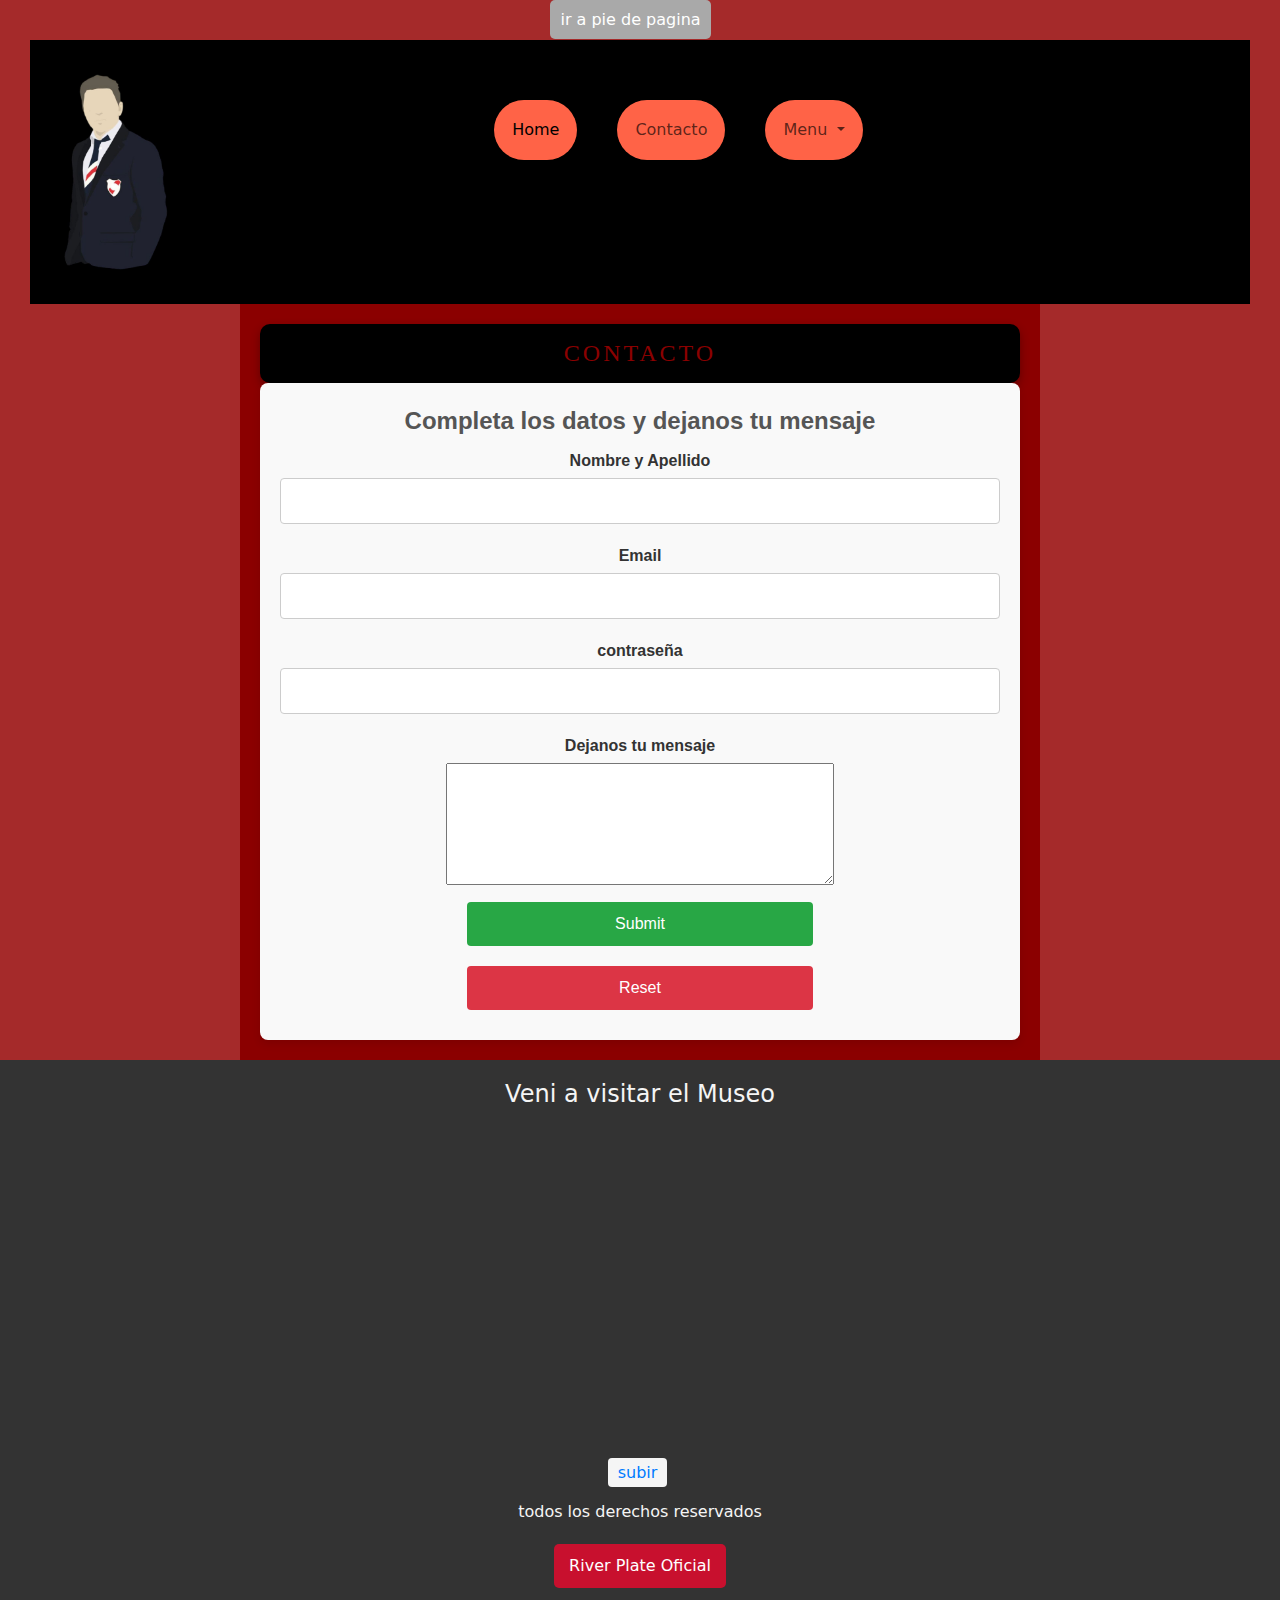
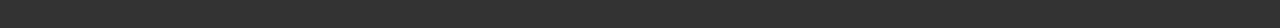
==== commit 07c45eb3: "correcciones tp n3" ====
--- a/pages/contacto.html
+++ b/pages/contacto.html
@@ -4,12 +4,13 @@
 <head>
     <meta charset="UTF-8">
     <meta name="viewport" content="width=device-width, initial-scale=1.0">
+    <meta name="description" content="Déjanos tu mensaje o ponte en contacto con nosotros para obtener más información. Estaremos encantados de ayudarte.">
     <!-- link de bt -->
     <link href="https://cdn.jsdelivr.net/npm/bootstrap@5.3.3/dist/css/bootstrap.min.css" rel="stylesheet"
         integrity="sha384-QWTKZyjpPEjISv5WaRU9OFeRpok6YctnYmDr5pNlyT2bRjXh0JMhjY6hW+ALEwIH" crossorigin="anonymous">
     <!-- link de mi css -->
     <link rel="stylesheet" href="../css/main.css">
-    <title>contacto</title>
+    <title>Contacto-Marcelo Gallardo</title>
 
 </head>
 
@@ -28,7 +29,7 @@
             <!-- img logo -->
             <div class="col-4">
                 <a href="../index.html">
-                    <img src="../img/WhatsApp Image 2024-09-21 at 19.04.50.jpeg" alt="">
+                    <img src="../img/WhatsApp Image 2024-09-21 at 19.04.50.jpeg" alt="logo de marcelo gallardo vestido con traje y camisa con corbaja river platence">
                 </a>
             </div>
 
@@ -74,7 +75,7 @@
     <!-- main -->
     <!-- contenido principal -->
     <main class="main-contacto">
-        <h1>Contacto</h1>
+        <h1 class="">Contacto</h1>
 
         <!-- formulario contacto -->
         <form>
--- a/css/main.css
+++ b/css/main.css
@@ -1,3 +1,4 @@
+@charset "UTF-8";
 * {
   margin: 0;
   padding: 0;
@@ -32,10 +33,6 @@
 header nav ul {
   text-align: center;
   list-style: none;
-}
-header nav ul li a {
-  text-decoration: none;
-  background-color: black;
 }
 header nav ul li {
   display: inline-block;
@@ -48,6 +45,13 @@
   color: black;
   display: flex;
 }
+header nav ul li a {
+  text-decoration: none;
+  background-color: black;
+}
+header nav ul .dropdown-menu .dropdown-item {
+  text-transform: uppercase;
+}
 header .navbar {
   background-color: black;
 }
@@ -61,19 +65,20 @@
   color: whitesmoke;
 }
 main img {
-  width: 50%;
+  width: 70%;
 }
 main p {
   padding: 20%;
 }
 main h1 {
+  font-family: system-ui, -apple-system, BlinkMacSystemFont, "Segoe UI", Roboto, Oxygen, Ubuntu, Cantarell, "Open Sans", "Helvetica Neue", sans-serif;
   font-size: 2rem;
   color: whitesmoke;
-}
-main h2 {
-  font-size: 2rem;
-  color: whitesmoke;
-  font-size: 1rem;
+  width: auto;
+  padding: 1.5rem;
+  border-radius: 15px;
+  text-align: center;
+  margin: 0 auto;
 }
 
 footer {
@@ -121,6 +126,43 @@
 footer a:hover {
   text-decoration: underline;
 }
+footer ul {
+  list-style: none;
+  padding: 5px;
+  margin: 10px;
+}
+footer ul li {
+  display: inline;
+  margin-right: 15px;
+}
+footer ul li a {
+  text-decoration: none;
+  color: #007bff;
+  padding: 5px 10px;
+  border-radius: 4px;
+  background-color: whitesmoke;
+  transition: background-color 0.3s ease;
+}
+footer ul li a:hover {
+  background-color: whitesmoke;
+  color: red;
+}
+footer div {
+  text-align: center;
+  margin: 20px;
+}
+footer div a {
+  display: inline-block;
+  padding: 10px 15px;
+  color: #ffffff;
+  background-color: #c8102e;
+  border-radius: 5px;
+  text-decoration: none;
+  transition: background-color 0.3s ease;
+}
+footer div a:hover {
+  background-color: #a5001d;
+}
 
 @media (max-width: 575px) {
   .navbar-nav {
@@ -131,6 +173,61 @@
   }
   img {
     width: 80px;
+  }
+}
+@media (max-width: 768px) {
+  .navbar {
+    justify-content: center;
+  }
+  .card {
+    width: 100%;
+    margin: 0;
+  }
+  .img-fluid {
+    max-width: 100%;
+    height: auto;
+  }
+}
+.container {
+  display: flex;
+  flex-direction: row;
+  /* Alineación horizontal en desktop */
+}
+
+.logo {
+  flex: 1;
+  /* Espacio flexible para la imagen */
+  display: flex;
+  /* Usar flexbox para centrar contenido */
+  justify-content: center;
+  /* Centra horizontalmente */
+  align-items: center;
+  /* Centra verticalmente si es necesario */
+}
+
+.menu {
+  flex: 1;
+  /* Espacio flexible para el menú */
+}
+
+@media (max-width: 768px) {
+  /* Cambios para pantallas pequeñas */
+  .container {
+    flex-direction: column;
+    /* Cambia a alineación vertical */
+    align-items: center;
+    /* Centra elementos horizontalmente */
+  }
+  .logo {
+    order: 1;
+    /* Asegura que la imagen esté primero */
+    margin-bottom: 20px;
+    /* Espacio debajo del logo */
+    margin-left: 40%;
+  }
+  .menu {
+    order: 2;
+    /* Asegura que el menú esté debajo de la imagen */
   }
 }
 @media (max-width: 767px) {
@@ -140,6 +237,38 @@
     margin: 10px 0;
   }
 }
+@media (max-width: 600px) {
+  .responsive-iframe {
+    padding-bottom: 75%;
+  }
+}
+@media screen and (max-width: 768px) {
+  .main-dt {
+    padding: 1rem;
+    display: flex;
+    flex-direction: column;
+  }
+  .main-dt .div-uno h1 {
+    font-size: 1.5rem;
+    margin-bottom: 1rem;
+  }
+  .main-dt .div-uno img {
+    width: 90%;
+  }
+  .main-dt .div-generico h2 {
+    font-size: 1.2rem;
+    margin: 1rem;
+  }
+}
+@media (max-width: 768px) {
+  .contenedor {
+    grid-template-columns: 1fr;
+    row-gap: 1rem;
+  }
+  .boton {
+    padding: 10px 20px;
+  }
+}
 @media (max-width: 767px) {
   #footer {
     padding: 15px;
@@ -176,18 +305,35 @@
     flex: 1 1 45%;
   }
 }
-@media screen and (min-width: 600px) {
-  .main-dt .div-uno h1 span {
-    display: inline;
-  }
-  .main-dt .div-uno .main-dt .div-generico {
-    padding: 2rem;
+@media screen and (min-width: 800px) and (max-width: 1024px) {
+  .main-dt {
+    padding: 1.5rem;
+    display: grid;
+    display: flex;
+    grid-template-columns: 1fr 1fr;
+    row-gap: 1rem;
+    column-gap: 1rem;
+  }
+  .main-dt .div-generico {
+    grid-column: 1/-1;
+  }
+  .main-dt .div-uno h1 {
+    font-size: 1.8rem;
+    margin-bottom: 1rem;
+  }
+  .main-dt .div-uno img {
+    width: 100%;
+    max-width: 300px;
+  }
+  .main-dt h2 {
+    font-size: 1.5rem;
+    margin: 1rem;
   }
 }
 @media screen and (min-width: 600px) {
   .contenedor {
     grid-template-columns: repeat(2, 1fr);
-    grid-template-rows: repeat(2, 15%);
+    grid-template-rows: repeat(2, auto);
     column-gap: 1.5rem;
   }
   .contenedor .img-cuatro {
@@ -217,6 +363,19 @@
   }
   img {
     width: 150px;
+  }
+}
+@media (max-width: 768px) {
+  .card {
+    margin: 0;
+    width: 100%;
+  }
+  .navbar {
+    width: 100%;
+  }
+  .img-fluid {
+    max-width: 100%;
+    height: auto;
   }
 }
 @media screen and (min-width: 1024px) {
@@ -268,23 +427,27 @@
     background-color: brown;
   }
   .contenedor {
-    grid-template-columns: repeat(3, 1fr);
-    grid-template-rows: 25% 25% 15%;
+    display: grid; /* Asegúrate de que el contenedor sea un grid */
+    grid-template-columns: repeat(2, 1fr); /* Dos columnas de igual tamaño */
+    grid-template-rows: repeat(3, 1fr); /* Tres filas automáticas, puede ajustarse según las imágenes */
+    padding: 10px;
+    gap: 5px; /* Espacio entre las imágenes */
+    max-width: 1200px;
+    margin: 0 auto;
+    box-sizing: border-box;
+  }
+  .contenedor .img-tres {
+    grid-row: span 2; /* Mantiene estas imágenes más grandes */
+    height: 100%; /* Se asegura de que ocupen el 100% de su espacio */
+    display: block; /* Asegúrate de que se muestren como bloque */
   }
   .contenedor .img-dos,
-  .contenedor .img-cinco {
-    display: block;
-  }
-  .contenedor .img-uno,
-  .contenedor .img-tres {
-    grid-row: span 2;
-  }
-  .contenedor .img-dos,
-  .contenedor .img-cuatro {
-    grid-column: span 1;
-  }
+  .contenedor .img-cuatro,
+  .contenedor .img-cinco,
   .contenedor .img-seis {
-    grid-column: span 2;
+    grid-column: span 1; /* Cada imagen ocupa una columna */
+    height: 100%; /* Se asegura de que ocupen el 100% de su espacio */
+    display: block; /* Asegúrate de que se muestren como bloque */
   }
 }
 @media (min-width: 1025px) {
@@ -301,8 +464,34 @@
     font-size: 1.5em;
   }
 }
+.text-center {
+  text-align: center;
+  /* Centra el texto dentro del contenedor */
+  margin: 20px 0;
+  /* Espacio vertical alrededor del contenedor */
+}
+.text-center a {
+  color: #ffffff;
+  /* Color del texto del enlace */
+  background-color: darkgray;
+  /* Color de fondo del enlace */
+  padding: 10px;
+  /* Espaciado interno */
+  border-radius: 5px;
+  /* Bordes redondeados */
+  text-decoration: none;
+  /* Elimina el subrayado */
+  transition: background-color 0.3s ease;
+  /* Animación suave para el fondo */
+  margin-right: 1.5%;
+}
+.text-center a:hover {
+  background-color: #0056b3;
+  /* Color de fondo al pasar el mouse */
+}
+
 .main-home {
-  background-color: whitesmoke;
+  background-color: darkred;
   padding: 2rem;
   display: grid;
   grid-template-columns: 1fr;
@@ -316,19 +505,42 @@
   gap: 1rem;
   padding: 1rem;
 }
+.main-home .div-home h1 {
+  font-family: "Georgia", serif;
+  font-size: 2.5rem;
+  text-transform: uppercase;
+  letter-spacing: 3px;
+  text-align: center;
+  color: darkred;
+  padding: 15px;
+  background-color: black;
+  border-radius: 10px;
+  box-shadow: 0px 4px 10px rgba(0, 0, 0, 0.3);
+}
 .main-home .div-home h1 span {
   display: block;
 }
 .main-home .div-home img {
   border-radius: 20%;
+  width: 50%;
+  padding-top: 30px;
 }
 .main-home .div-home h2 {
-  margin: 2rem;
-  background-color: whitesmoke;
-  border-radius: 30px;
-  color: black;
-  font-family: "Trebuchet MS", "Lucida Sans Unicode", "Lucida Grande", "Lucida Sans", Arial, sans-serif;
-  padding: 0, 5%;
+  font-family: "Gill Sans", "Gill Sans MT", Calibri, "Trebuchet MS", sans-serif;
+  font-size: 1.5rem;
+  font-weight: bold;
+  text-align: center;
+  color: whitesmoke;
+  margin: 20px 0;
+  position: relative;
+}
+.main-home .div-home h2::after {
+  content: "";
+  display: block;
+  width: 50%;
+  height: 1px;
+  background-color: brown;
+  margin: 10px auto 0;
 }
 .main-home .div-home2 {
   text-align: center;
@@ -338,6 +550,15 @@
   align-items: center;
   gap: 1rem;
 }
+.main-home .div-home2 h3 {
+  color: brown;
+  background-color: white;
+  width: 50%;
+  padding: 0.5rem;
+  border-radius: 15px;
+  text-align: center;
+  margin: 0 auto;
+}
 .main-home p {
   padding: 30px;
 }
@@ -347,6 +568,18 @@
   flex-wrap: wrap;
   justify-content: space-around;
   padding: 20px;
+}
+.main-jugador .div-player h1 {
+  font-family: "Georgia", serif;
+  font-size: 1.5rem;
+  text-transform: uppercase;
+  letter-spacing: 3px;
+  text-align: center;
+  color: darkred;
+  padding: 15px;
+  background-color: black;
+  border-radius: 10px;
+  box-shadow: 0px 4px 10px rgba(0, 0, 0, 0.3);
 }
 .main-jugador .div-player,
 .main-jugador .div-jugador {
@@ -361,7 +594,8 @@
 .main-jugador .div-jugador img {
   max-width: 100%;
   height: auto;
-  border-radius: 20%;
+  border-radius: 10px;
+  margin-top: 20px;
 }
 .main-jugador .div-jugador h2 {
   margin: 2rem;
@@ -372,28 +606,79 @@
   padding: 0, 5%;
 }
 
+.video-container {
+  background-color: brown;
+  display: flex;
+  align-items: center;
+  justify-content: center;
+}
+.video-container .responsive-iframe {
+  position: relative;
+  width: 50%;
+  max-width: 500px;
+  height: 0;
+  padding-bottom: 28.125%;
+  margin-right: 1rem;
+}
+.video-container .responsive-iframe iframe {
+  position: absolute;
+  top: 0;
+  left: 0;
+  width: 100%;
+  height: 100%;
+}
+.video-container .video-text {
+  width: 40%;
+  padding-left: 1rem;
+}
+.video-container .video-text h2 {
+  font-size: 1.5rem;
+  margin-bottom: 0.5rem;
+  color: darkgrey;
+}
+.video-container .video-text p {
+  font-size: 1rem;
+  line-height: 1.5;
+  color: whitesmoke;
+}
+
 .main-dt {
   background-color: darkred;
   padding: 2rem;
   display: grid;
+  display: flex;
   grid-template-columns: 1fr;
   grid-template-rows: repeat(2, 1fr);
   row-gap: 1rem;
 }
-.main-dt .div.uno {
-  background-color: black;
-  color: whitesmoke;
+.main-dt .div-uno {
+  display: flex;
   flex-direction: column;
+  background-color: black;
+  color: whitesmoke;
   gap: 1rem;
   padding: 1rem;
-}
-.main-dt .div.uno h1 span {
+  align-items: center;
+}
+.main-dt .div-uno h1 {
+  font-family: Georgia, "Times New Roman", Times, serif;
+  font-size: 2rem;
+  color: tomato;
+  text-transform: uppercase;
+  letter-spacing: 0.1rem;
+  margin-bottom: 2rem;
+  text-align: center;
+}
+.main-dt .div-uno h1 span {
   display: block;
 }
-.main-dt .div.uno img {
+.main-dt .div-uno img {
   border-radius: 20%;
+  width: 70%;
+  margin: 0 auto;
 }
 .main-dt .div-generico {
+  display: flex;
   text-align: center;
   background-color: brown;
   padding: 1rem;
@@ -410,22 +695,25 @@
   border-radius: 30px;
   color: black;
   font-family: "Trebuchet MS", "Lucida Sans Unicode", "Lucida Grande", "Lucida Sans", Arial, sans-serif;
-  padding: 0, 5%;
+  padding: 0 5%;
 }
 
 .contenedor {
   margin: 30px 30px;
   background-color: black;
   display: grid;
-  grid-template-columns: 1fr 1fr;
-  grid-template-rows: repeat(3, 32%);
+  grid-template-rows: auto auto auto; /* Ajusta filas al contenido */
   row-gap: 1.5rem;
   align-content: center;
+  max-width: 100%;
+}
+.contenedor div {
+  margin: 5px; /* Elimina márgenes en divs */
 }
 .contenedor div img {
-  width: 100%;
-  height: 100%;
-  object-fit: cover;
+  width: 100%; /* Ocupa el 100% del contenedor */
+  height: 100%; /* Mantiene las proporciones */
+  object-fit: cover; /* Asegura que las imágenes se ajusten correctamente */
 }
 
 .main-contacto {
@@ -435,11 +723,16 @@
   font-family: Arial, sans-serif;
 }
 .main-contacto h1 {
-  text-align: center;
-  font-size: 2em;
-  color: whitesmoke;
-  background-color: black;
-  border-radius: 20%;
+  font-family: "Georgia", serif;
+  font-size: 1.5rem;
+  text-transform: uppercase;
+  letter-spacing: 3px;
+  text-align: center;
+  color: darkred;
+  padding: 15px;
+  background-color: black;
+  border-radius: 10px;
+  box-shadow: 0px 4px 10px rgba(0, 0, 0, 0.3);
 }
 
 form {
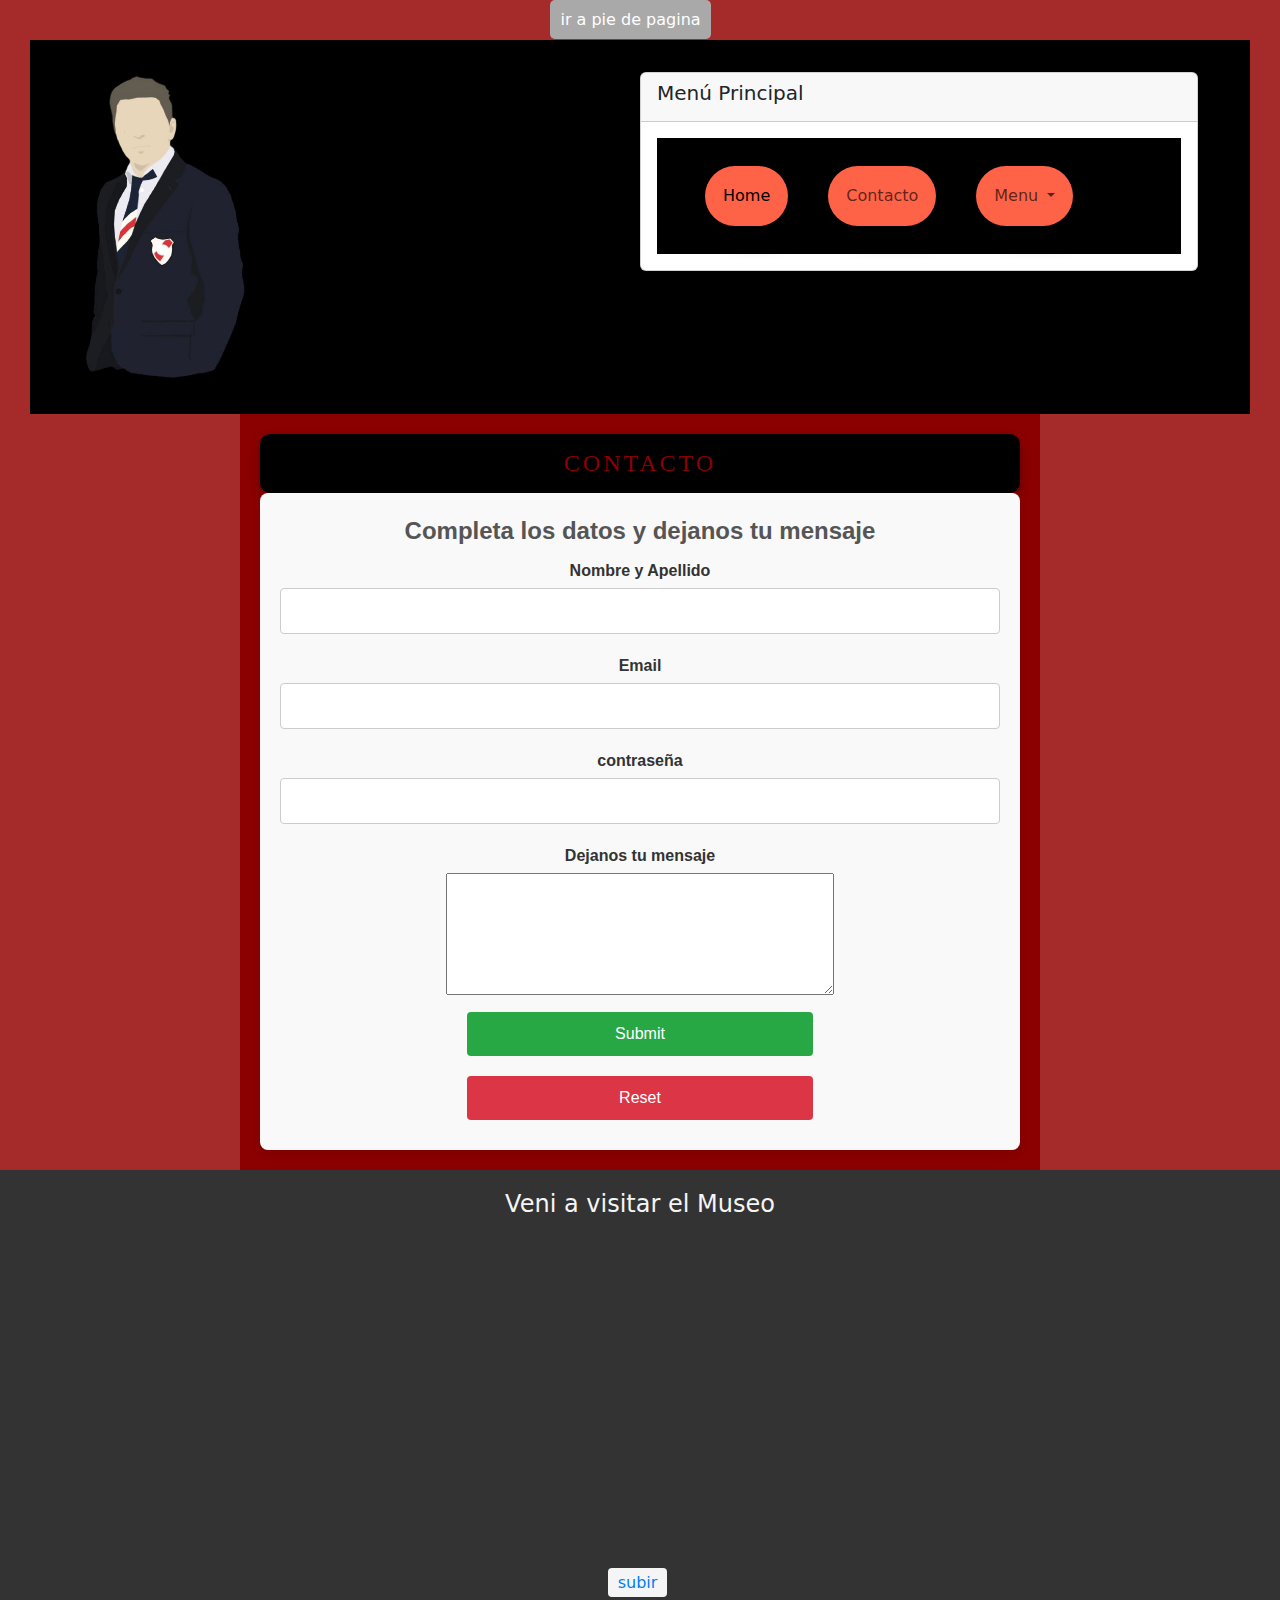
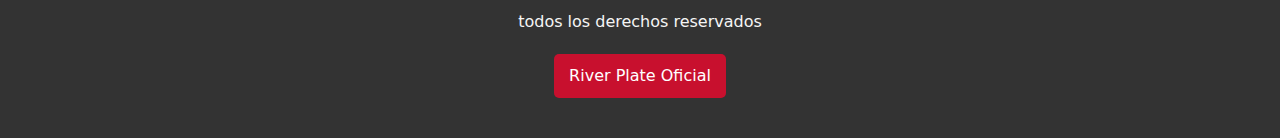
==== commit 272067c2: "subiendo proyecto final" ====
--- a/pages/contacto.html
+++ b/pages/contacto.html
@@ -4,7 +4,8 @@
 <head>
     <meta charset="UTF-8">
     <meta name="viewport" content="width=device-width, initial-scale=1.0">
-    <meta name="description" content="Déjanos tu mensaje o ponte en contacto con nosotros para obtener más información. Estaremos encantados de ayudarte.">
+    <meta name="description"
+        content="Déjanos tu mensaje o ponte en contacto con nosotros para obtener más información. Estaremos encantados de ayudarte.">
     <!-- link de bt -->
     <link href="https://cdn.jsdelivr.net/npm/bootstrap@5.3.3/dist/css/bootstrap.min.css" rel="stylesheet"
         integrity="sha384-QWTKZyjpPEjISv5WaRU9OFeRpok6YctnYmDr5pNlyT2bRjXh0JMhjY6hW+ALEwIH" crossorigin="anonymous">
@@ -21,54 +22,96 @@
             ir a pie de pagina
         </a>
     </div>
-    
+
     <!-- estructura semantica -->
     <!-- header -->
     <header>
-        <div class="row">
-            <!-- img logo -->
-            <div class="col-4">
-                <a href="../index.html">
-                    <img src="../img/WhatsApp Image 2024-09-21 at 19.04.50.jpeg" alt="logo de marcelo gallardo vestido con traje y camisa con corbaja river platence">
-                </a>
+        <div class="container">
+          <div class="logo">
+            <a href="../index.html">
+              <img
+                src="../img/WhatsApp Image 2024-09-21 at 19.04.50.jpeg"
+                alt="logo"
+                class="img-fluid"
+              />
+            </a>
+          </div>
+  
+          <div class="menu">
+            <div class="card">
+              <div class="card-header">
+                <h5 class="card-title">Menú Principal</h5>
+              </div>
+              <div class="card-body">
+                <nav class="navbar navbar-expand-lg red-bg">
+                  <div class="container-fluid">
+                    <a class="navbar-brand" href="#"></a>
+                    <button
+                      class="navbar-toggler bg-danger"
+                      type="button"
+                      data-bs-toggle="collapse"
+                      data-bs-target="#navbarSupportedContent"
+                      aria-controls="navbarSupportedContent"
+                      aria-expanded="false"
+                      aria-label="Toggle navigation"
+                    >
+                      <span class="navbar-toggler-icon"></span>
+                    </button>
+                    <div
+                      class="collapse navbar-collapse"
+                      id="navbarSupportedContent"
+                    >
+                      <ul class="navbar-nav me-auto mb-2 mb-lg-0">
+                        <li class="nav-item">
+                          <a
+                            class="nav-link active"
+                            aria-current="page"
+                            href="../index.html"
+                            >Home</a
+                          >
+                        </li>
+                        <li class="nav-item">
+                          <a class="nav-link" href="./contacto.html"
+                            >Contacto</a
+                          >
+                        </li>
+                        <li class="nav-item dropdown">
+                          <a
+                            class="nav-link dropdown-toggle"
+                            href="#"
+                            role="button"
+                            data-bs-toggle="dropdown"
+                            aria-expanded="false"
+                          >
+                            Menu
+                          </a>
+                          <ul class="dropdown-menu">
+                            <li>
+                              <a class="dropdown-item" href="./jugador.html"
+                                >jugador</a
+                              >
+                            </li>
+                            <li>
+                              <a
+                                class="dropdown-item"
+                                href="./entrenador.html"
+                                >entrenador</a
+                              >
+                            </li>
+                            <li>
+                              <a class="dropdown-item" href="./galeria.html"
+                                >galeria</a
+                              >
+                            </li>
+                          </ul>
+                        </li>
+                      </ul>
+                    </div>
+                  </div>
+                </nav>
+              </div>
             </div>
-
-            <!-- barra de navegacion -->
-            <nav class="col-8">
-                <nav class="navbar navbar-expand-lg red-bg">
-                    <div class="container-fluid">
-                        <a class="navbar-brand" href="#"></a>
-                        <button class="navbar-toggler bg-danger" type="button" data-bs-toggle="collapse"
-                            data-bs-target="#navbarSupportedContent" aria-controls="navbarSupportedContent"
-                            aria-expanded="false" aria-label="Toggle navigation">
-                            <span class="navbar-toggler-icon"></span>
-                        </button>
-                        <div class="collapse navbar-collapse" id="navbarSupportedContent">
-                            <ul class="navbar-nav me-auto mb-2 mb-lg-0">
-                                <li class="nav-item">
-                                    <a class="nav-link active" aria-current="page" href="../index.html">Home</a>
-                                </li>
-                                <li class="nav-item">
-                                    <a class="nav-link" href="contacto.html">Contacto</a>
-                                </li>
-                                <li class="nav-item dropdown">
-                                    <a class="nav-link dropdown-toggle" href="#" role="button" data-bs-toggle="dropdown"
-                                        aria-expanded="false">
-                                        Menu
-                                    </a>
-                                    <ul class="dropdown-menu">
-                                        <li><a class="dropdown-item" href="jugador.html">jugador</a></li>
-                                        <li><a class="dropdown-item" href="entrenador.html">entrenador</a></li>
-                                        <li><a class="dropdown-item" href="galeria.html">galeria</a></li>
-                                    </ul>
-                                </li>
-
-                            </ul>
-
-                        </div>
-                    </div>
-                </nav>
-            </nav>
+          </div>
         </div>
     </header>
 
@@ -152,9 +195,8 @@
 
     <!-- js -->
     <script src="https://cdn.jsdelivr.net/npm/bootstrap@5.3.3/dist/js/bootstrap.bundle.min.js"
-        integrity="sha384-YvpcrYf0tY3lHB60NNkmXc5s9fDVZLESaAA55NDzOxhy9GkcIdslK1eN7N6jIeHz"
-        crossorigin="anonymous">
-    </script>
+        integrity="sha384-YvpcrYf0tY3lHB60NNkmXc5s9fDVZLESaAA55NDzOxhy9GkcIdslK1eN7N6jIeHz" crossorigin="anonymous">
+        </script>
 </body>
 
 </html>--- a/css/main.css
+++ b/css/main.css
@@ -169,6 +169,7 @@
     text-align: center;
   }
   .navbar-nav .nav-item {
+    padding: 30px;
     margin-bottom: 10px;
   }
   img {
@@ -237,9 +238,36 @@
     margin: 10px 0;
   }
 }
-@media (max-width: 600px) {
+@media (max-width: 768px) {
+  .video-container {
+    flex-direction: column;
+    text-align: center;
+  }
+  .responsive-iframe,
+  .video-text {
+    width: 100%;
+    padding: 0;
+  }
+  .responsive-iframe iframe {
+    height: auto;
+  }
+  .video-2-container {
+    flex-direction: column;
+    text-align: center;
+  }
+  .video-2-text {
+    order: 2;
+  }
   .responsive-iframe {
-    padding-bottom: 75%;
+    order: 1;
+  }
+  .responsive-iframe,
+  .video-2-text {
+    width: 100%;
+    padding: 0;
+  }
+  .responsive-iframe iframe {
+    height: auto;
   }
 }
 @media screen and (max-width: 768px) {
@@ -607,39 +635,73 @@
 }
 
 .video-container {
-  background-color: brown;
-  display: flex;
+  display: flex;
+  justify-content: space-between;
   align-items: center;
-  justify-content: center;
+  padding: 20px;
+  border: 1px solid black;
+  border-radius: 5px;
+  background-color: rgba(68, 51, 56, 0.767);
+  margin: 50px;
+  box-shadow: 0 2px 10px rgba(0, 0, 0, 0.1);
 }
 .video-container .responsive-iframe {
-  position: relative;
-  width: 50%;
-  max-width: 500px;
-  height: 0;
-  padding-bottom: 28.125%;
-  margin-right: 1rem;
+  flex: 1;
 }
 .video-container .responsive-iframe iframe {
-  position: absolute;
-  top: 0;
-  left: 0;
   width: 100%;
-  height: 100%;
+  height: 315px;
 }
 .video-container .video-text {
-  width: 40%;
-  padding-left: 1rem;
+  flex: 1;
+  padding: 20px;
 }
 .video-container .video-text h2 {
-  font-size: 1.5rem;
-  margin-bottom: 0.5rem;
-  color: darkgrey;
+  font-size: 24px;
+  margin-bottom: 10px;
+  color: white;
 }
 .video-container .video-text p {
-  font-size: 1rem;
-  line-height: 1.5;
-  color: whitesmoke;
+  font-size: 16px;
+  color: black;
+}
+
+.video-2-container {
+  display: flex;
+  justify-content: space-between;
+  align-items: center;
+  padding: 20px;
+  border: 1px solid black;
+  border-radius: 5px;
+  background-color: rgba(68, 51, 56, 0.767);
+  margin: 50px;
+  box-shadow: 0 2px 10px rgba(0, 0, 0, 0.1);
+}
+.video-2-container .video-2-text {
+  flex: 1;
+  padding: 20px;
+}
+.video-2-container .video-2-text h2 {
+  font-size: 24px;
+  margin-bottom: 10px;
+  color: white;
+}
+.video-2-container .video-2-text p {
+  font-size: 16px;
+  color: black;
+}
+.video-2-container .responsive-iframe {
+  flex: 1;
+}
+.video-2-container .responsive-iframe iframe {
+  width: 100%;
+  height: 315px;
+}
+.video-2-container .video-2-text {
+  order: 1;
+}
+.video-2-container .responsive-iframe {
+  order: 2;
 }
 
 .main-dt {
